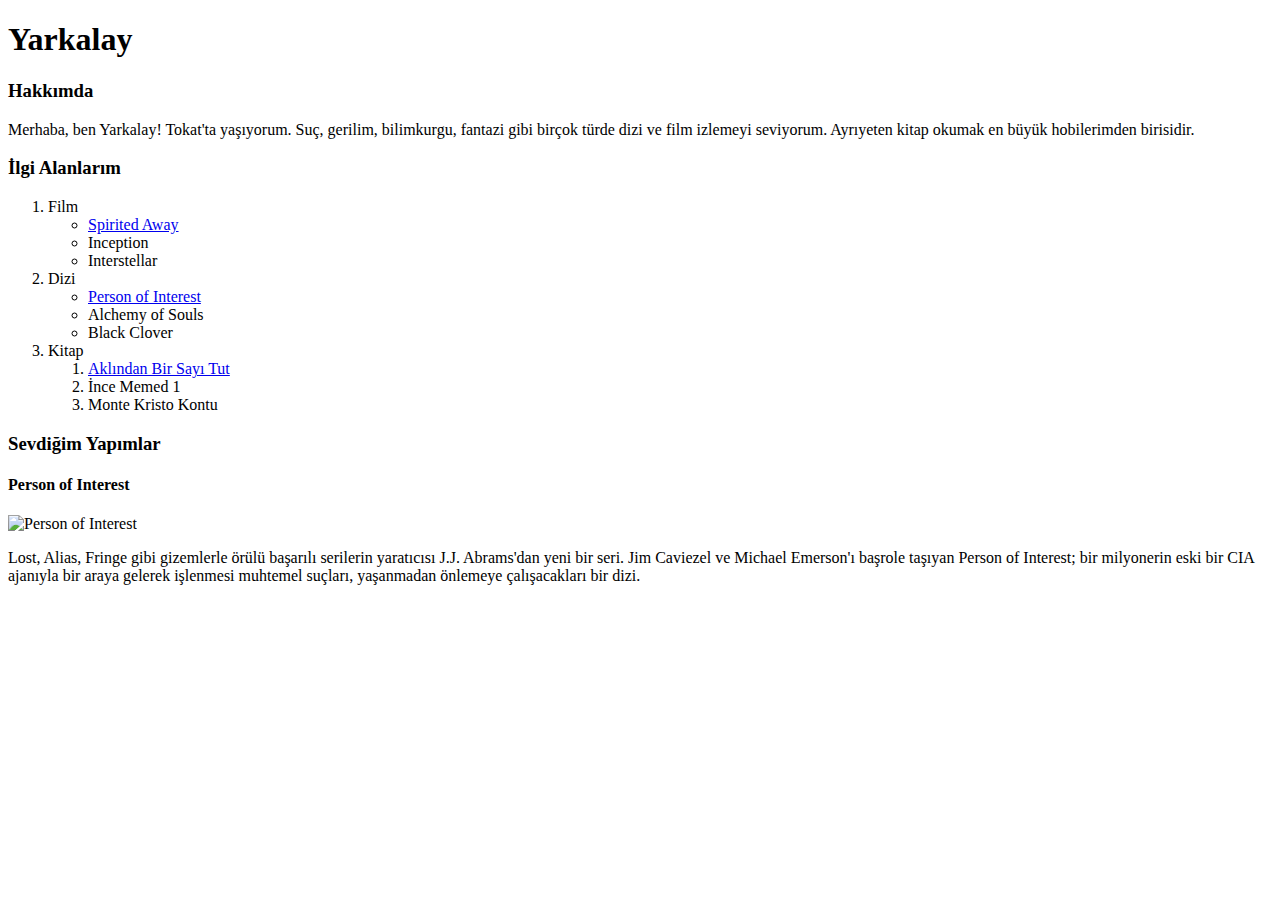
==== Html/ödev1/index.html @ e62f7bd0 "ödev 2 yapıldı" ====
<!DOCTYPE html>
<html lang="en">
<head>
    <meta charset="UTF-8">
    <meta name="viewport" content="width=device-width, initial-scale=1.0">
    <title>Frontend Eğitimi</title>
</head>
<body>
    <!-- Frontend Başlnagıcı -->
    <h1>Yarkalay</h1>
    <h3>Hakkımda</h3>

    <p>
        Merhaba, ben Yarkalay! Tokat'ta yaşıyorum. Suç, gerilim, bilimkurgu, fantazi gibi birçok türde
        dizi ve film izlemeyi seviyorum. Ayrıyeten kitap okumak en büyük hobilerimden birisidir.  
    </p>

    <h3>İlgi Alanlarım</h3>
    <ol>
        <li>Film
            <ul style="list-style-type: circle;">
                <li><a href="https://www.imdb.com/title/tt0245429/?ref_=fn_al_tt_1">Spirited Away</a></li>
                <li>Inception</li>
                <li>Interstellar</li>
            </ul>
        </li>
        <li>Dizi
            <ul style="list-style-type: circle;">
                <li><a href="https://www.imdb.com/title/tt1839578/" target="_blank">Person of Interest</a></li>
                <li>Alchemy of Souls</li>
                <li>Black Clover</li>
            </ul>
        </li>
        <li>Kitap
            <ul style="list-style-type: bullet;">
                <li><a href="https://www.goodreads.com/book/show/11191766-akl-ndan-bir-say-tut?ac=1&from_search=true&qid=91EnBq5Y6W&rank=1" target="_blank">Aklından Bir Sayı Tut</a></li>
                <li>İnce Memed 1</li>
                <li>Monte Kristo Kontu</li>
            </ul>
        </li>
    </ol>

    <h3>Sevdiğim Yapımlar</h3>
    <h4>Person of Interest</h4>
    <img src="https://picsum.photos/400/350" alt="Person of Interest">
    <p>
        Lost, Alias, Fringe gibi gizemlerle örülü başarılı serilerin yaratıcısı J.J. Abrams'dan yeni bir seri. Jim Caviezel ve Michael Emerson'ı başrole taşıyan Person of Interest; bir milyonerin eski bir CIA ajanıyla bir araya gelerek işlenmesi muhtemel suçları, yaşanmadan önlemeye çalışacakları bir dizi.
    </p>
    
</body>
</html>
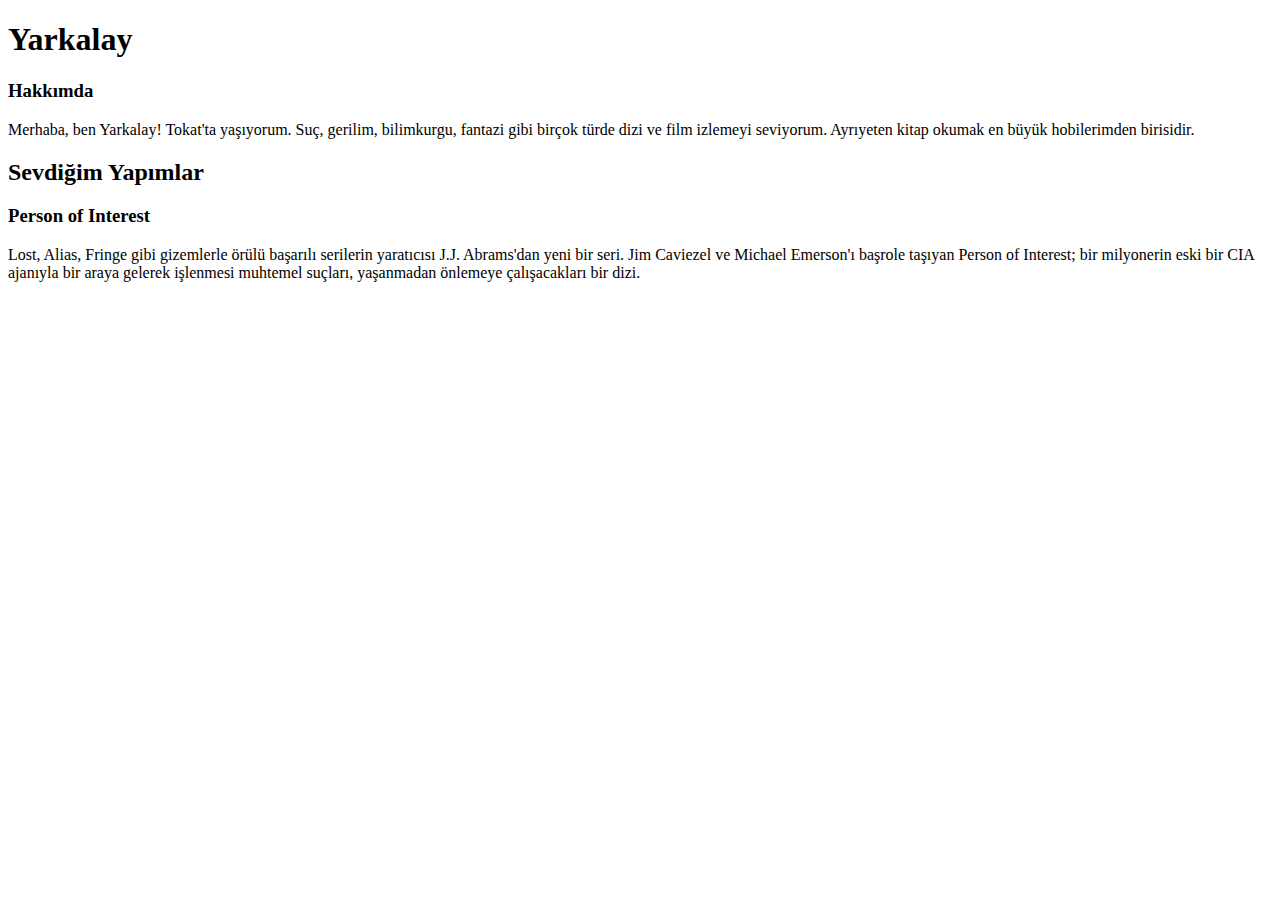
==== commit ad8bb11f: "kodlar" ====
--- a/Html/ödev1/index.html
+++ b/Html/ödev1/index.html
@@ -3,49 +3,20 @@
 <head>
     <meta charset="UTF-8">
     <meta name="viewport" content="width=device-width, initial-scale=1.0">
-    <title>Frontend Eğitimi</title>
+    <title>Document</title>
 </head>
 <body>
     <!-- Frontend Başlnagıcı -->
     <h1>Yarkalay</h1>
     <h3>Hakkımda</h3>
-
-    <p>
-        Merhaba, ben Yarkalay! Tokat'ta yaşıyorum. Suç, gerilim, bilimkurgu, fantazi gibi birçok türde
+    <p>Merhaba, ben Yarkalay! Tokat'ta yaşıyorum. Suç, gerilim, bilimkurgu, fantazi gibi birçok türde
         dizi ve film izlemeyi seviyorum. Ayrıyeten kitap okumak en büyük hobilerimden birisidir.  
     </p>
-
-    <h3>İlgi Alanlarım</h3>
-    <ol>
-        <li>Film
-            <ul style="list-style-type: circle;">
-                <li><a href="https://www.imdb.com/title/tt0245429/?ref_=fn_al_tt_1">Spirited Away</a></li>
-                <li>Inception</li>
-                <li>Interstellar</li>
-            </ul>
-        </li>
-        <li>Dizi
-            <ul style="list-style-type: circle;">
-                <li><a href="https://www.imdb.com/title/tt1839578/" target="_blank">Person of Interest</a></li>
-                <li>Alchemy of Souls</li>
-                <li>Black Clover</li>
-            </ul>
-        </li>
-        <li>Kitap
-            <ul style="list-style-type: bullet;">
-                <li><a href="https://www.goodreads.com/book/show/11191766-akl-ndan-bir-say-tut?ac=1&from_search=true&qid=91EnBq5Y6W&rank=1" target="_blank">Aklından Bir Sayı Tut</a></li>
-                <li>İnce Memed 1</li>
-                <li>Monte Kristo Kontu</li>
-            </ul>
-        </li>
-    </ol>
-
-    <h3>Sevdiğim Yapımlar</h3>
-    <h4>Person of Interest</h4>
-    <img src="https://picsum.photos/400/350" alt="Person of Interest">
+    
+    <h2>Sevdiğim Yapımlar</h2>
+    <h3>Person of Interest</h3>
     <p>
         Lost, Alias, Fringe gibi gizemlerle örülü başarılı serilerin yaratıcısı J.J. Abrams'dan yeni bir seri. Jim Caviezel ve Michael Emerson'ı başrole taşıyan Person of Interest; bir milyonerin eski bir CIA ajanıyla bir araya gelerek işlenmesi muhtemel suçları, yaşanmadan önlemeye çalışacakları bir dizi.
     </p>
-    
-</body>
+</body> 
 </html>